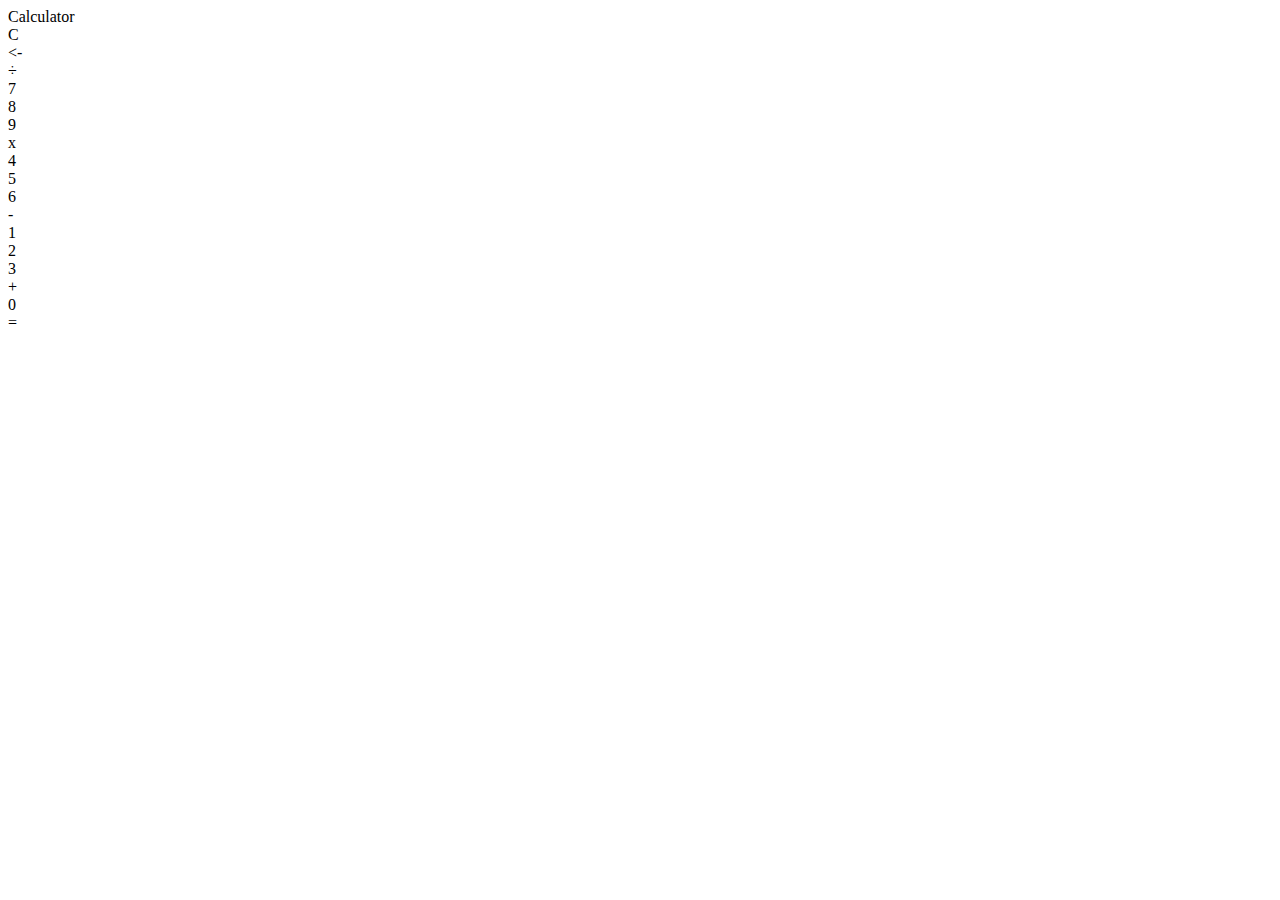
==== calculator/index.html @ 4160e26f "[Feat] Create structure in index.html file" ====
<!DOCTYPE html>
<html lang="en">
  <head>
    <meta charset="UTF-8" />
    <meta name="viewport" content="width=device-width, initial-scale=1.0" />
    <meta http-equiv="X-UA-Compatible" content="ie=edge" />
    <link rel="stylesheet" href="style.css" />
    <title>Calculator</title>
  </head>

  <body>
    <header class="main-heading">Calculator</header>

    <main class="calculator">
      <div class="screen"></div>

      <div class="first-row">
        <div class="btn">C</div>
        <div class="btn"><-</div>
        <div class="btn">÷</div>
      </div>

      <div class="second-row">
        <div class="btn">7</div>
        <div class="btn">8</div>
        <div class="btn">9</div>
        <div class="btn">x</div>
      </div>

      <div class="third-row">
        <div class="btn">4</div>
        <div class="btn">5</div>
        <div class="btn">6</div>
        <div class="btn">-</div>
      </div>

      <div class="fourth-row">
        <div class="btn">1</div>
        <div class="btn">2</div>
        <div class="btn">3</div>
        <div class="btn">+</div>
      </div>

      <div class="fifth-row">
        <div class="btn">0</div>
        <div class="btn">=</div>
      </div>
    </main>

    <script src=""></script>
  </body>
</html>
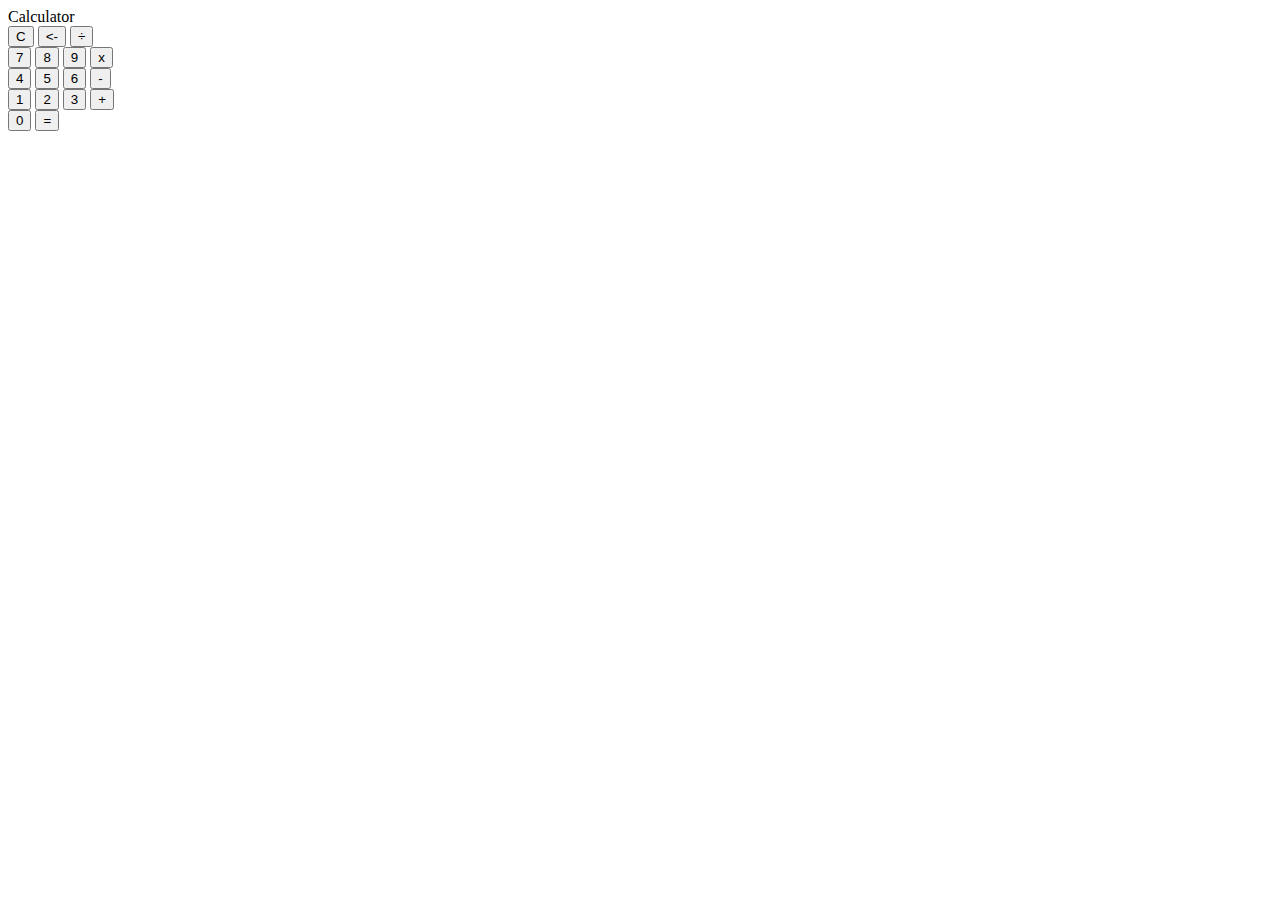
==== commit ab07ec46: "[Feat] Change divs to button for better semantics" ====
--- a/calculator/index.html
+++ b/calculator/index.html
@@ -15,35 +15,35 @@
       <div class="screen"></div>
 
       <div class="first-row">
-        <div class="btn">C</div>
-        <div class="btn"><-</div>
-        <div class="btn">÷</div>
+        <button class="btn">C</button>
+        <button class="btn"><-</button>
+        <button class="btn">÷</button>
       </div>
 
       <div class="second-row">
-        <div class="btn">7</div>
-        <div class="btn">8</div>
-        <div class="btn">9</div>
-        <div class="btn">x</div>
+        <button class="btn">7</button>
+        <button class="btn">8</button>
+        <button class="btn">9</button>
+        <button class="btn">x</button>
       </div>
 
       <div class="third-row">
-        <div class="btn">4</div>
-        <div class="btn">5</div>
-        <div class="btn">6</div>
-        <div class="btn">-</div>
+        <button class="btn">4</button>
+        <button class="btn">5</button>
+        <button class="btn">6</button>
+        <button class="btn">-</button>
       </div>
 
       <div class="fourth-row">
-        <div class="btn">1</div>
-        <div class="btn">2</div>
-        <div class="btn">3</div>
-        <div class="btn">+</div>
+        <button class="btn">1</button>
+        <button class="btn">2</button>
+        <button class="btn">3</button>
+        <button class="btn">+</button>
       </div>
 
       <div class="fifth-row">
-        <div class="btn">0</div>
-        <div class="btn">=</div>
+        <button class="btn">0</button>
+        <button class="btn">=</button>
       </div>
     </main>
 
--- a/calculator/style.css
+++ b/calculator/style.css
@@ -0,0 +1,4 @@
+* {
+  box-sizing: border-box;
+}
+
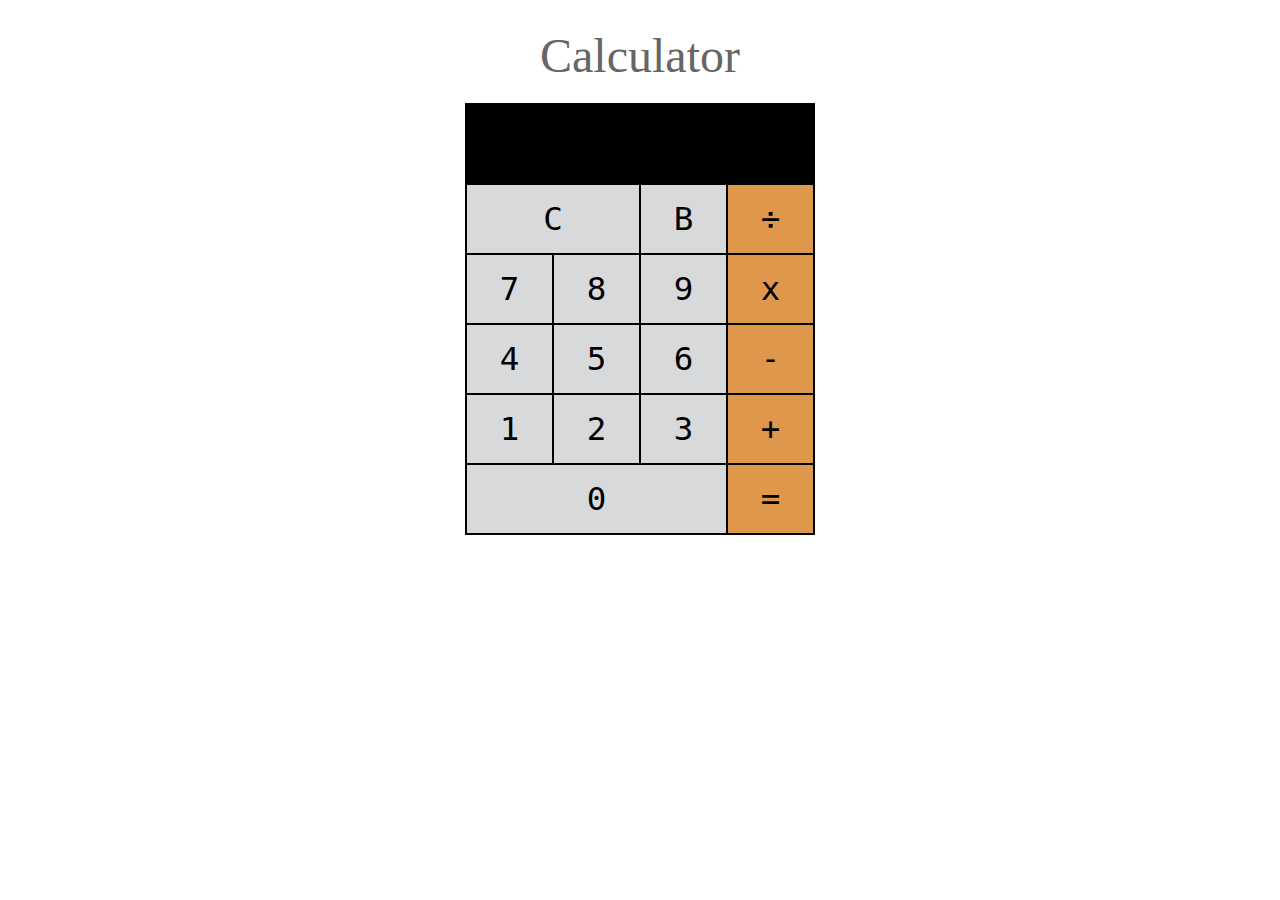
==== commit a4edaaf3: "[Feat] Finish the front end part of calculator" ====
--- a/calculator/index.html
+++ b/calculator/index.html
@@ -1,52 +1,56 @@
 <!DOCTYPE html>
 <html lang="en">
-  <head>
-    <meta charset="UTF-8" />
-    <meta name="viewport" content="width=device-width, initial-scale=1.0" />
-    <meta http-equiv="X-UA-Compatible" content="ie=edge" />
-    <link rel="stylesheet" href="style.css" />
-    <title>Calculator</title>
-  </head>
 
-  <body>
-    <header class="main-heading">Calculator</header>
+<head>
+  <meta charset="UTF-8" />
+  <meta name="viewport" content="width=device-width, initial-scale=1.0" />
+  <meta http-equiv="X-UA-Compatible" content="ie=edge" />
+  <link rel="stylesheet" href="style.css" />
+  <title>Calculator</title>
+</head>
 
-    <main class="calculator">
-      <div class="screen"></div>
+<body class="page-body">
+  <header class="main-heading">Calculator</header>
 
+  <main class="calculator">
+    <section class="calculator-screen"></section>
+
+    <section class="calculator-body">
       <div class="first-row">
-        <button class="btn">C</button>
-        <button class="btn"><-</button>
-        <button class="btn">÷</button>
+        <button class="btn btn-clear">C</button>
+        <button class="btn small-button">B</button>
+        <button class="btn small-button last-button">÷</button>
       </div>
 
       <div class="second-row">
-        <button class="btn">7</button>
-        <button class="btn">8</button>
-        <button class="btn">9</button>
-        <button class="btn">x</button>
+        <button class="btn small-button">7</button>
+        <button class="btn small-button">8</button>
+        <button class="btn small-button">9</button>
+        <button class="btn small-button last-button">x</button>
       </div>
 
       <div class="third-row">
-        <button class="btn">4</button>
-        <button class="btn">5</button>
-        <button class="btn">6</button>
-        <button class="btn">-</button>
+        <button class="btn small-button">4</button>
+        <button class="btn small-button">5</button>
+        <button class="btn small-button">6</button>
+        <button class="btn small-button last-button">-</button>
       </div>
 
       <div class="fourth-row">
-        <button class="btn">1</button>
-        <button class="btn">2</button>
-        <button class="btn">3</button>
-        <button class="btn">+</button>
+        <button class="btn small-button">1</button>
+        <button class="btn small-button">2</button>
+        <button class="btn small-button">3</button>
+        <button class="btn small-button last-button">+</button>
       </div>
 
       <div class="fifth-row">
-        <button class="btn">0</button>
-        <button class="btn">=</button>
+        <button class="btn btn-zero">0</button>
+        <button class="btn small-button last-button">=</button>
       </div>
-    </main>
+    </section>
+  </main>
 
-    <script src=""></script>
-  </body>
-</html>
+  <script src=""></script>
+</body>
+
+</html>--- a/calculator/style.css
+++ b/calculator/style.css
@@ -2,3 +2,86 @@
   box-sizing: border-box;
 }
 
+.page-body {
+  display: flex;
+  flex-direction: column;
+  align-items: center;
+}
+
+.main-heading {
+  margin: 20px 0;
+  /* text-align: center; */
+  font-size: 3em;
+  color: #666;
+  font-family: "Snell Roundhand";
+}
+
+.calculator {
+  display: flex;
+  flex-direction: column;
+  width: 350px;
+  height: 432px;
+  border: 1px solid black;
+}
+
+.calculator .calculator-screen {
+  height: 80px;
+  background-color: #000;
+  color: white;
+}
+
+.calculator .calculator-body {
+  height: 250px;
+}
+
+.btn {
+  border: 1px solid #000;
+  font-family: monospace;
+  font-size: 2.5em;
+  padding: 15px;
+  background-color: #D8D9DB;
+}
+
+.btn:hover {
+  opacity: 0.7;
+}
+
+.btn:active {
+  opacity: 1.2;
+}
+
+.calculator-body .first-row {
+  display: flex;
+}
+
+.calculator-body .second-row {
+  display: flex;
+}
+
+.calculator-body .third-row {
+  display: flex;
+}
+
+.calculator-body .fourth-row {
+  display: flex;
+}
+
+.calculator-body .fifth-row {
+  display: flex;
+}
+
+.btn-clear {
+  width: 50%
+}
+
+.btn.btn-zero {
+  width: 75%;
+}
+
+.small-button {
+  width: 25%;
+}
+
+.last-button {
+  background-color: #DF974C;
+}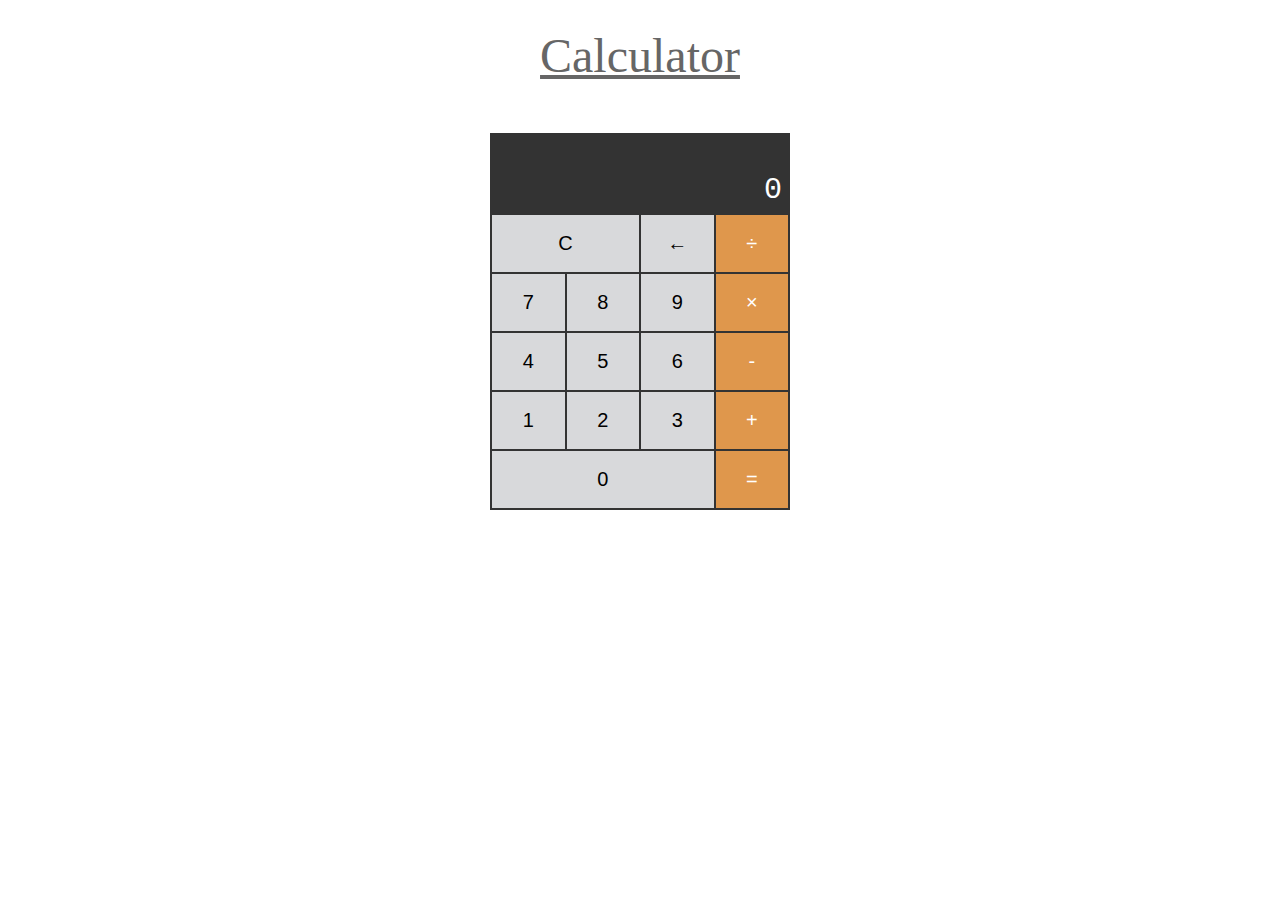
==== commit 7c629a67: "[Feat] Re design the app" ====
--- a/calculator/index.html
+++ b/calculator/index.html
@@ -1,56 +1,52 @@
 <!DOCTYPE html>
 <html lang="en">
+  <head>
+    <meta charset="UTF-8" />
+    <meta name="viewport" content="width=device-width, initial-scale=1.0" />
+    <meta http-equiv="X-UA-Compatible" content="ie=edge" />
+    <link rel="stylesheet" href="style.css" />
+    <title>Calculator</title>
+  </head>
 
-<head>
-  <meta charset="UTF-8" />
-  <meta name="viewport" content="width=device-width, initial-scale=1.0" />
-  <meta http-equiv="X-UA-Compatible" content="ie=edge" />
-  <link rel="stylesheet" href="style.css" />
-  <title>Calculator</title>
-</head>
+  <body class="page-body">
+    <header class="heading">Calculator</header>
 
-<body class="page-body">
-  <header class="main-heading">Calculator</header>
+    <main class="calculator">
+      <section class="calc-screen">
+        0
+      </section>
 
-  <main class="calculator">
-    <section class="calculator-screen"></section>
+      <section class="calc-body">
+        <div class="row">
+          <button class="double btn">C</button>
+          <button class="btn">←</button>
+          <button class="btn">÷</button>
+        </div>
+        <div class="row">
+          <button class="btn">7</button>
+          <button class="btn">8</button>
+          <button class="btn">9</button>
+          <button class="btn">×</button>
+        </div>
+        <div class="row">
+          <button class="btn">4</button>
+          <button class="btn">5</button>
+          <button class="btn">6</button>
+          <button class="btn">-</button>
+        </div>
+        <div class="row">
+          <button class="btn">1</button>
+          <button class="btn">2</button>
+          <button class="btn">3</button>
+          <button class="btn">+</button>
+        </div>
+        <div class="row">
+          <button class="triple btn">0</button>
+          <button class="btn">=</button>
+        </div>
+      </section>
+    </main>
 
-    <section class="calculator-body">
-      <div class="first-row">
-        <button class="btn btn-clear">C</button>
-        <button class="btn small-button">B</button>
-        <button class="btn small-button last-button">÷</button>
-      </div>
-
-      <div class="second-row">
-        <button class="btn small-button">7</button>
-        <button class="btn small-button">8</button>
-        <button class="btn small-button">9</button>
-        <button class="btn small-button last-button">x</button>
-      </div>
-
-      <div class="third-row">
-        <button class="btn small-button">4</button>
-        <button class="btn small-button">5</button>
-        <button class="btn small-button">6</button>
-        <button class="btn small-button last-button">-</button>
-      </div>
-
-      <div class="fourth-row">
-        <button class="btn small-button">1</button>
-        <button class="btn small-button">2</button>
-        <button class="btn small-button">3</button>
-        <button class="btn small-button last-button">+</button>
-      </div>
-
-      <div class="fifth-row">
-        <button class="btn btn-zero">0</button>
-        <button class="btn small-button last-button">=</button>
-      </div>
-    </section>
-  </main>
-
-  <script src=""></script>
-</body>
-
-</html>+    <script src="./script.js"></script>
+  </body>
+</html>
--- a/calculator/style.css
+++ b/calculator/style.css
@@ -1,5 +1,14 @@
 * {
   box-sizing: border-box;
+}
+
+.heading {
+  margin: 20px 0 50px 0;
+  /* text-align: center; */
+  font-size: 3em;
+  color: #666;
+  font-family: "Snell Roundhand";
+  text-decoration: underline;
 }
 
 .page-body {
@@ -8,80 +17,64 @@
   align-items: center;
 }
 
-.main-heading {
-  margin: 20px 0;
-  /* text-align: center; */
-  font-size: 3em;
-  color: #666;
-  font-family: "Snell Roundhand";
-}
-
 .calculator {
   display: flex;
   flex-direction: column;
-  width: 350px;
-  height: 432px;
-  border: 1px solid black;
+  width: 300px;
+  background-color: #333;
+  color: white;
+  font-family: "Courier New", Courier, monospace;
 }
 
-.calculator .calculator-screen {
+.calc-screen {
   height: 80px;
-  background-color: #000;
+  font-size: 30px;
+  padding: 40px 8px 0px 0px;
+  text-align: right;
+}
+
+.calc-body {
+  border: 1px solid #333;
+}
+
+.row {
+  display: flex;
+}
+
+.btn {
+  background-color: #d8d9db;
+  border: 1px solid #333;
+  padding: 17px;
+  width: 25%;
+  font-size: 20px;
+  cursor: pointer;
+}
+
+.btn:hover {
+  background-color: #ebebeb;
+}
+
+.btn:active {
+  background-color: #bbbcbe;
+}
+
+.btn:last-child {
+  background-color: #df974c;
   color: white;
 }
 
-.calculator .calculator-body {
-  height: 250px;
+.btn:last-child:hover {
+  background-color: #dfb07e;
 }
 
-.btn {
-  border: 1px solid #000;
-  font-family: monospace;
-  font-size: 2.5em;
-  padding: 15px;
-  background-color: #D8D9DB;
+.btn:last-child:active {
+  background-color: #dd8d37;
 }
 
-.btn:hover {
-  opacity: 0.7;
+.double {
+  flex: 2;
 }
 
-.btn:active {
-  opacity: 1.2;
+.triple {
+  flex: 3;
 }
-
-.calculator-body .first-row {
-  display: flex;
-}
-
-.calculator-body .second-row {
-  display: flex;
-}
-
-.calculator-body .third-row {
-  display: flex;
-}
-
-.calculator-body .fourth-row {
-  display: flex;
-}
-
-.calculator-body .fifth-row {
-  display: flex;
-}
-
-.btn-clear {
-  width: 50%
-}
-
-.btn.btn-zero {
-  width: 75%;
-}
-
-.small-button {
-  width: 25%;
-}
-
-.last-button {
-  background-color: #DF974C;
-}